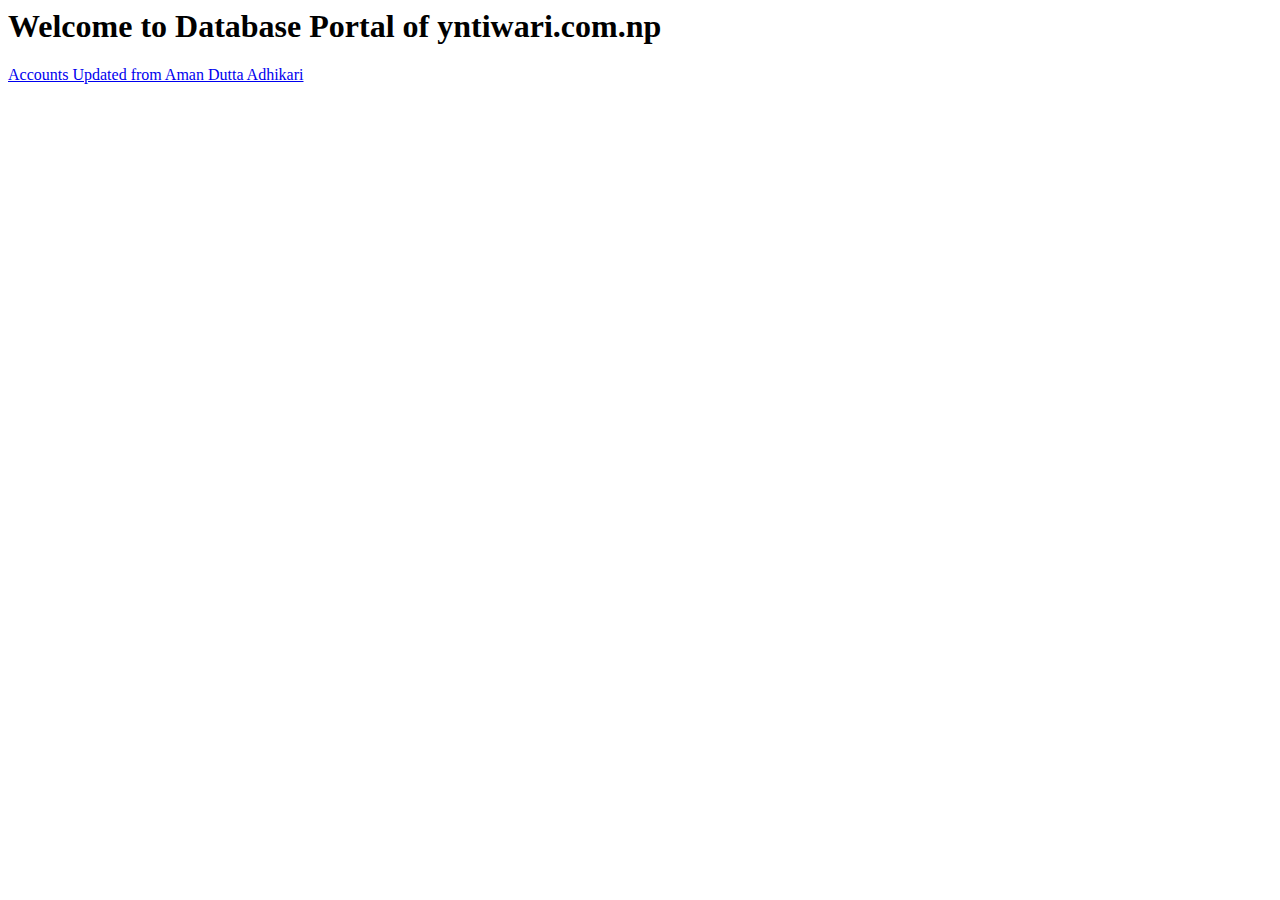
==== index.html @ a0247918 "Update index.html" ====
<html>
<head>
<title> Database Portal for yntiwari.com.np </title>
</head>
<body>
<h1> Welcome to Database Portal of yntiwari.com.np </h1>
<a href="https://drive.google.com/file/d/1SZvfaDDuE9256Gs74GAZ_GZf9CRYZRdd/view?usp=sharing"> Accounts Updated from Aman Dutta Adhikari </a> </h1>
</body>
</html>
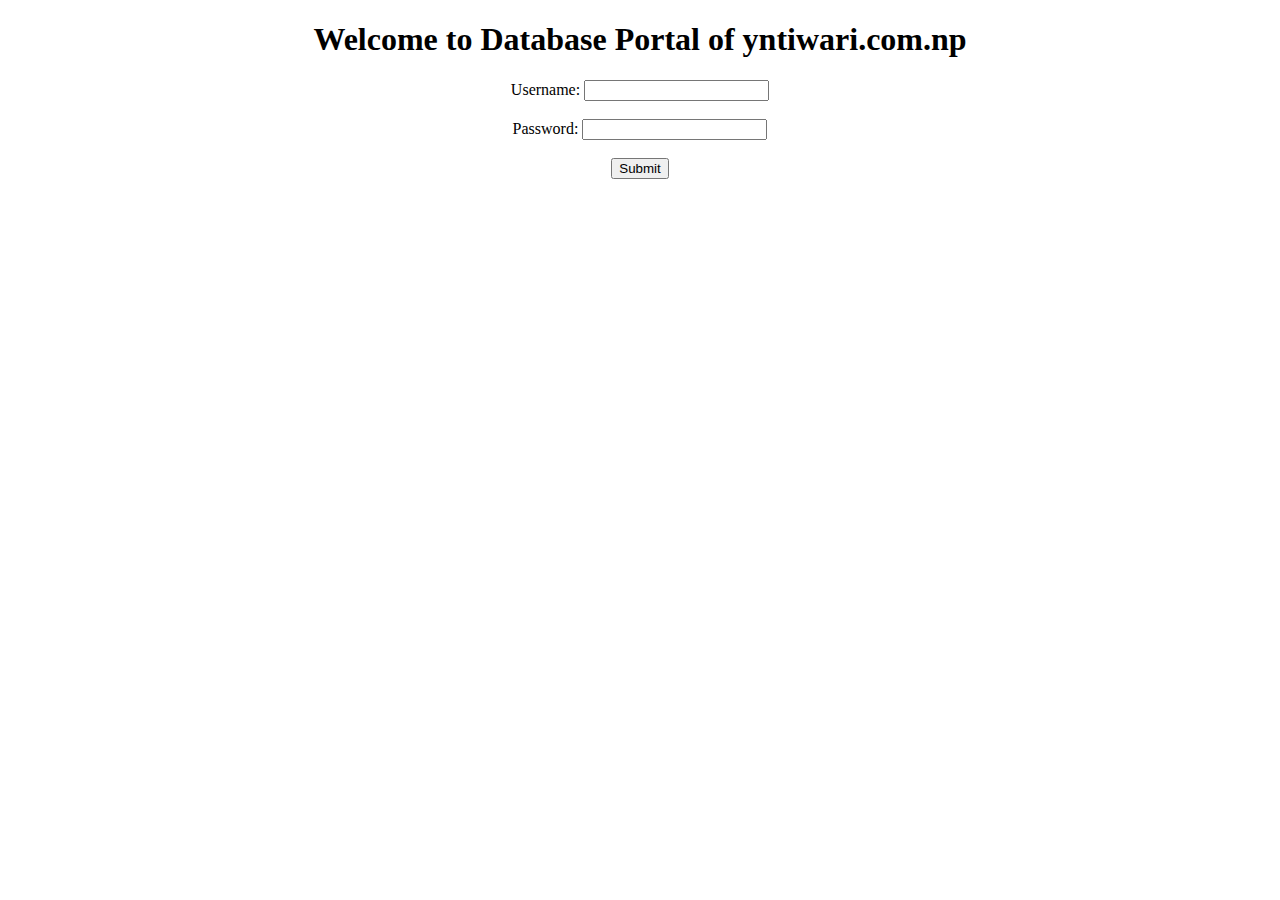
==== commit c0d6ced0: "Create index.html" ====
--- a/index.html
+++ b/index.html
@@ -1,9 +1,18 @@
+<!DOCTYPE html>
 <html>
-<head>
-<title> Database Portal for yntiwari.com.np </title>
-</head>
 <body>
-<h1> Welcome to Database Portal of yntiwari.com.np </h1>
-<a href="https://drive.google.com/file/d/1SZvfaDDuE9256Gs74GAZ_GZf9CRYZRdd/view?usp=sharing"> Accounts Updated from Aman Dutta Adhikari </a> </h1>
+
+<center> <h1>Welcome to Database Portal of yntiwari.com.np</h1> </center>
+
+<center> <form action="/action_page.php">
+  <label for="name">Username:</label>
+  <input type="name" id="name" name="name"><br><br>
+  <label for="pwd">Password:</label>
+  <input type="password" id="pwd" name="pwd" minlength="8"><br><br>
+  </form>
+<button onclick="document.location='index.html'">Submit</button>
+
+
+</center>
 </body>
 </html>
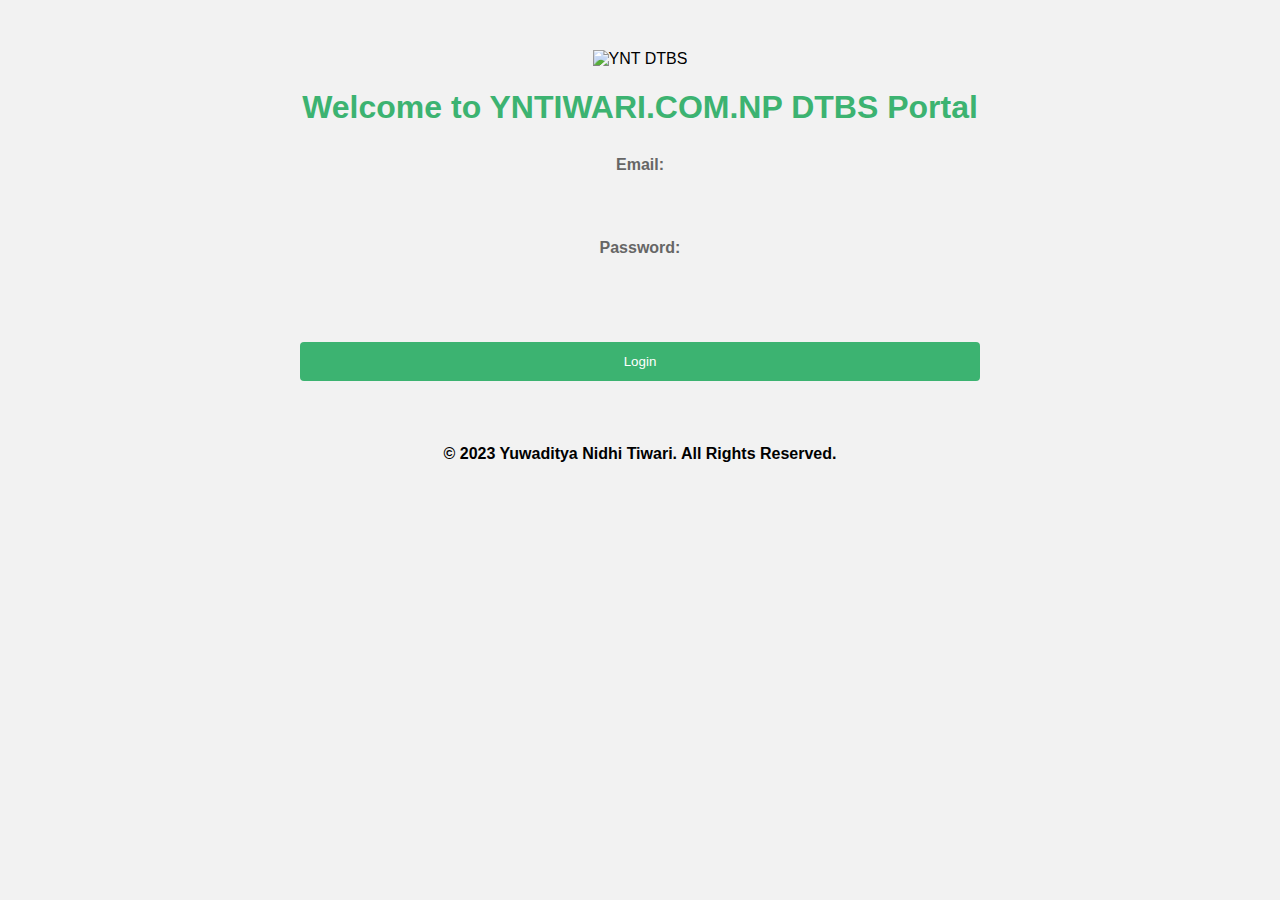
==== commit 7bb591d2: "Update index.html" ====
--- a/index.html
+++ b/index.html
@@ -1,18 +1,158 @@
 <!DOCTYPE html>
-<html>
-<body>
+<html lang="en">
+  <head>
+    <meta charset="UTF-8" />
+    <meta name="viewport" content="width=device-width, initial-scale=1.0" />
+    <title>Login Portal -YNTIWARI DTBS</title>
+    <style>
+      * {
+      box-sizing: border-box;
+    }
+.logo img{
+	max-width: 100%;
+	width: 200px;
+	height: auto;
+}
 
-<center> <h1>Welcome to Database Portal of yntiwari.com.np</h1> </center>
+    body {
+      font-family: Arial, sans-serif;
+      background-color: #F2F2F2;
+      margin: 0;
+      padding: 0;
+    }
 
-<center> <form action="/action_page.php">
-  <label for="name">Username:</label>
-  <input type="name" id="name" name="name"><br><br>
-  <label for="pwd">Password:</label>
-  <input type="password" id="pwd" name="pwd" minlength="8"><br><br>
-  </form>
-<button onclick="document.location='index.html'">Submit</button>
+    .container {
+      max-width: 720px;
+      margin: 0 auto;
+      padding: 50px 20px;
+      text-align: center;
+    }
 
+    .login-form {
+      background-color: #FFFFFF;
+      padding: 30px;
+      border-radius: 10px;
+      box-shadow: 0 0 20px rgba(0, 0, 0, 0.1);
+    }
 
-</center>
+    h1 {
+      text-align: center;
+      font-weight: bold;
+      margin-bottom: 30px;
+      color: #3CB371;
+    }
+
+    label {
+      display: block;
+      font-weight: bold;
+      margin-bottom: 10px;
+      color: #666;
+    }
+
+    input[type="email"],
+    input[type="password"] {
+      width: 100%;
+      padding: 12px 20px;
+      margin: 8px 0;
+      border: none;
+      border-radius: 4px;
+      background-color: #F2F2F2;
+      color: #333;
+    }
+
+    input[type="email"]:focus,
+    input[type="password"]:focus {
+      outline: none;
+      box-shadow: 0 0 5px #3CB371;
+    }
+
+    button[type="submit"] {
+      background-color: #3CB371;
+      color: #FFFFFF;
+      padding: 12px 20px;
+      border: none;
+      border-radius: 4px;
+      cursor: pointer;
+      width: 100%;
+      margin-top: 20px;
+    }
+
+    button[type="submit"]:hover {
+      background-color: #2E8B57;
+    }
+
+    .error {
+      color: #e74c3c;
+      font-weight: bold;
+      margin-top: 10px;
+    }
+
+    .image-container {
+      display: flex;
+      justify-content: center;
+      margin-top: 20px;
+    }
+
+    .image {
+      max-width: 100%;
+      height: auto;
+      border-radius: 10px;
+    }
+    </style>
+  </head>
+  <body>
+  <div class="container">
+    <div class="header">
+      <center> <img src="https://yntiwari.com.np/img/logoyn.png" class="logo" alt="YNT DTBS"> </center>
+      <h1>Welcome to YNTIWARI.COM.NP DTBS Portal</h1>
+    </div>
+    <div class="form-container">
+      <form>
+        <label for="email">Email:</label>
+        <input type="email" id="email" name="email" required />
+
+        <label for="password">Password:</label>
+        <input type="password" id="password" name="password" required />
+
+        <button type="submit" onclick="document.location='https://dtbs.yntiwari.com.np/yntmain.html'" >Login</button>
+        <div class="error"></div>
+      </form>
+    </div>
+    <div class="footer">
+<br><br><br>
+      <b>&copy; 2023 Yuwaditya Nidhi Tiwari. All Rights Reserved.</b>
+    </div>
+  </div>
+
+    <script>
+     
+      function login() {
+        var email = document.getElementById("email").value;
+        var password = document.getElementById("password").value;
+        var error = document.getElementById("error");
+
+        if (email == "") {
+          error.innerHTML = "Please enter your email address";
+          return false;
+        }
+        if (password == "") {
+          error.innerHTML = "Please enter your password";
+          return false;
+        }
+
+        
+        if (email == "hi@yn.com" && password == "ahyesofc") {
+          window.location.replace("'https://yntiwari.com.np'");
+        } else {
+          error.innerHTML = "Incorrect email or password.";
+        }
+      }
+
+     
+      function redirectToDashboard() {
+        window.location.replace("'https://yntiwari.com.np'");
+      }
+    </script>
 </body>
 </html>
+
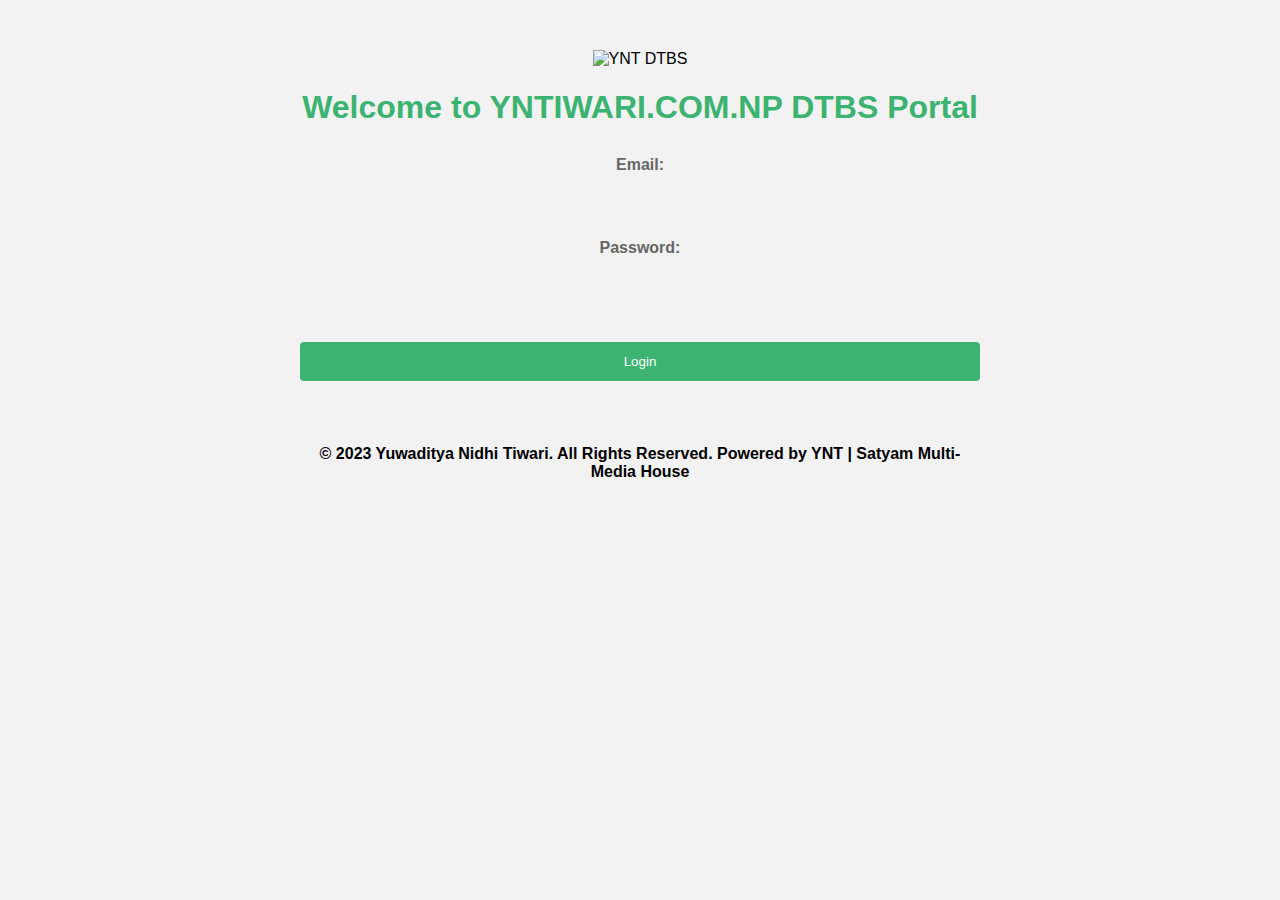
==== commit 29c695f2: "Update index.html" ====
--- a/index.html
+++ b/index.html
@@ -121,6 +121,7 @@
     <div class="footer">
 <br><br><br>
       <b>&copy; 2023 Yuwaditya Nidhi Tiwari. All Rights Reserved.</b>
+	    <b>Powered by YNT | Satyam Multi-Media House </b>
     </div>
   </div>
 
